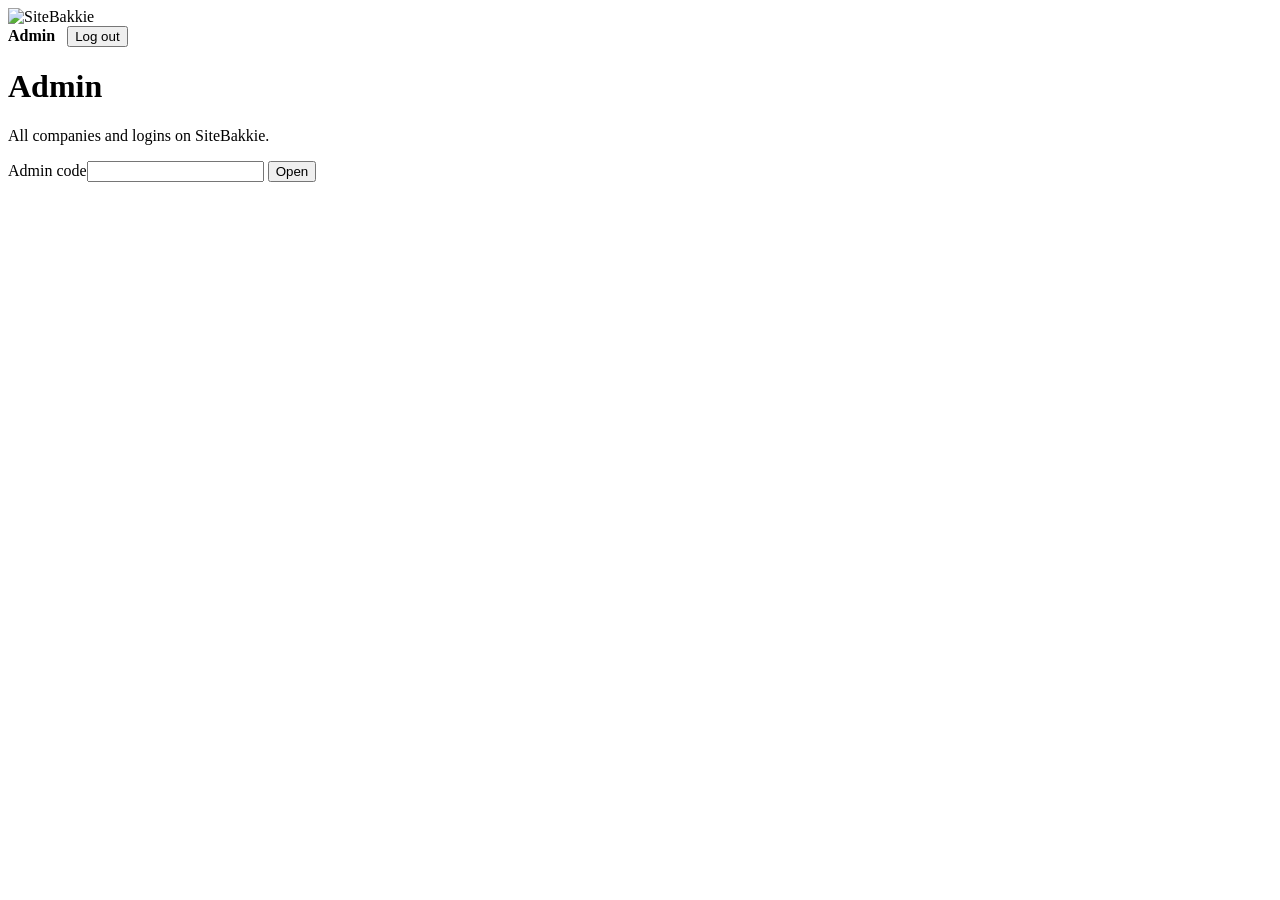
==== web/admin.html @ 7dd6663e "Platform admin page: companies, logins, last login, password reset, switch off/on, roles, invite cod" ====
<!doctype html>
<html lang="en" data-theme="light">
<head>
<meta charset="utf-8">
<meta name="viewport" content="width=device-width, initial-scale=1">
<meta name="robots" content="noindex, nofollow">
<title>SiteBakkie admin</title>
<link rel="icon" href="/favicon.png">
<link rel="stylesheet" href="/style.css">
<style>
  main { max-width: 1100px; padding-bottom: 40px; }
  .stats { display: grid; grid-template-columns: repeat(auto-fill, minmax(140px, 1fr)); gap: 10px; }
  .stats .card { text-align: center; } .stats b { display: block; font-size: 26px; }
  table.users { width: 100%; border-collapse: collapse; font-size: 14px; }
  table.users td, table.users th { text-align: left; padding: 7px 6px; border-bottom: 1px solid var(--line); vertical-align: middle; }
  table.users th { color: var(--muted); font-size: 12px; text-transform: uppercase; letter-spacing: .4px; }
  .actions-row { display: flex; gap: 6px; flex-wrap: wrap; }
  .off { opacity: .55; }
  .pw { font-family: ui-monospace, monospace; background: var(--amber-bg); color: var(--amber); padding: 2px 6px; border-radius: 6px; }
</style>
</head>
<body>
<header><img class="brand-logo" src="/logo-head.png" alt="SiteBakkie" style="display:block"><span class="grow"></span><b>Admin</b>
  <button class="small hidden" id="out" style="margin-left:8px">Log out</button></header>
<main id="view"></main>
<script>
const $ = (s) => document.querySelector(s);
const esc = (s) => String(s ?? "").replace(/[&<>"']/g, (c) => ({ "&": "&amp;", "<": "&lt;", ">": "&gt;", '"': "&quot;", "'": "&#39;" }[c]));
let code = null; try { code = localStorage.getItem("sb-admin"); } catch {}
async function api(path, opts = {}) {
  const r = await fetch(path, { method: opts.method || (opts.json ? "POST" : "GET"), headers: { "X-Admin": code, "Content-Type": "application/json" },
    body: opts.json ? JSON.stringify(opts.json) : undefined });
  const d = await r.json().catch(() => ({}));
  if (!r.ok) { const e = new Error(d.detail || "Failed"); e.status = r.status; throw e; }
  return d;
}
const fmt = (t) => t ? t.replace("T", " ") : "never";
function login(msg = "") {
  $("#out").classList.add("hidden");
  $("#view").innerHTML = `<div class="page-head"><h1>Admin</h1><p>All companies and logins on SiteBakkie.</p></div>
    <div class="card" style="max-width:420px"><label>Admin code</label><input id="code" type="password" autocomplete="current-password">
    <button class="primary" id="go">Open</button><p class="crit small">${esc(msg)}</p></div>`;
  $("#go").onclick = () => { code = $("#code").value.trim(); try { localStorage.setItem("sb-admin", code); } catch {} load(); };
  $("#code").onkeydown = (e) => { if (e.key === "Enter") $("#go").click(); };
}
$("#out").onclick = () => { try { localStorage.removeItem("sb-admin"); } catch {} code = null; login(); };
let D = null;
async function load() {
  try { D = await api("/api/admin/overview"); } catch (e) { return login(e.status === 401 ? "Wrong admin code." : e.message); }
  $("#out").classList.remove("hidden");
  const t = D.totals;
  $("#view").innerHTML = `<div class="page-head"><h1>Admin</h1><p>Every company and login on SiteBakkie. Temporary passwords show once; give them to the person.</p></div>
    <div class="stats">${[["Companies", t.companies], ["Logins", t.users], ["Sites", t.sites], ["Workers", t.workers], ["Records", t.records], ["Records, 7 days", t.records_7d]]
      .map(([l, v]) => `<div class="card"><b>${v}</b><span class="muted small">${l}</span></div>`).join("")}</div>
    <h2>Invite codes</h2>
    <div class="card"><table class="users"><tr><th>Code</th><th>For</th><th>Sign-ups</th><th>Status</th><th></th></tr>
      ${D.invites.map((i) => `<tr class="${i.active ? "" : "off"}"><td><b>${esc(i.code)}</b></td><td>${esc(i.label)}</td><td>${i.uses}</td>
        <td><span class="badge ${i.active ? "ok" : ""}">${i.active ? "Active" : "Off"}</span></td>
        <td><button class="small" data-inv="${esc(i.code)}" data-on="${i.active ? 0 : 1}">${i.active ? "Switch off" : "Switch on"}</button></td></tr>`).join("")}
      ${D.env_invites.map((c) => `<tr><td><b>${esc(c)}</b></td><td class="muted">set in Railway (HAS_SIGNUP_CODE)</td><td></td><td><span class="badge ok">Active</span></td><td></td></tr>`).join("")}</table>
      <div class="row" style="margin-top:10px"><input id="inv-label" placeholder="Who is it for? (e.g. Pieter, Plett Builders)" style="margin:0"><button class="small primary" id="inv-add">New code</button></div>
      <div id="inv-out"></div></div>
    <h2>Companies (${D.companies.length})</h2>
    ${D.companies.map((c) => `<div class="card ${c.active ? "" : "off"}">
      <div class="row between wrap"><div><b style="font-size:18px">${esc(c.name)}</b> ${c.active ? "" : '<span class="badge bad">Switched off</span>'}
        <div class="muted small">Signed up ${fmt(c.created_at)} · invite ${esc(c.invite || "-")} · ${c.sites} site(s) · ${c.workers} worker(s) · ${c.records} record(s), ${c.records_7d} this week · last activity ${fmt(c.last_activity)}</div></div>
        <button class="small" data-co="${c.id}" data-on="${c.active ? 0 : 1}">${c.active ? "Switch company off" : "Switch company on"}</button></div>
      <table class="users" style="margin-top:8px"><tr><th>Name</th><th>Email</th><th>Role</th><th>Last login</th><th></th></tr>
        ${c.users.map((u) => `<tr class="${u.active ? "" : "off"}"><td>${esc(u.name)}</td><td>${esc(u.email)}</td>
          <td><select data-role="${u.id}" style="margin:0;padding:6px">${Object.entries(D.roles).map(([k, v]) => `<option value="${k}" ${k === u.role ? "selected" : ""}>${esc(v)}</option>`).join("")}</select></td>
          <td>${fmt(u.last_login_at)}</td>
          <td><div class="actions-row"><button class="small" data-reset="${u.id}">New password</button>
            <button class="small" data-user="${u.id}" data-on="${u.active ? 0 : 1}">${u.active ? "Switch off" : "Switch on"}</button></div>
            <div data-out="${u.id}"></div></td></tr>`).join("")}</table>
      <details style="margin-top:6px"><summary class="small">+ Add a login to this company</summary>
        <div class="grid2"><input data-new-name="${c.id}" placeholder="Name"><input data-new-email="${c.id}" placeholder="Email"></div>
        <select data-new-role="${c.id}">${Object.entries(D.roles).map(([k, v]) => `<option value="${k}">${esc(v)}</option>`).join("")}</select>
        <button class="small primary" data-add="${c.id}">Add login</button><div data-add-out="${c.id}"></div></details></div>`).join("") || `<p class="muted">No companies yet.</p>`}`;
}
document.addEventListener("click", async (e) => {
  const b = e.target.closest("button"); if (!b) return;
  try {
    if (b.dataset.reset) {
      if (!confirm("Make a new temporary password? The person's other devices are logged out.")) return;
      const r = await api(`/api/admin/users/${b.dataset.reset}`, { method: "PUT", json: { reset_password: true } });
      document.querySelector(`[data-out="${b.dataset.reset}"]`).innerHTML = `<div class="small" style="margin-top:4px">New password: <span class="pw">${esc(r.temp_password)}</span></div>`;
    } else if (b.dataset.user) {
      await api(`/api/admin/users/${b.dataset.user}`, { method: "PUT", json: { active: b.dataset.on === "1" } }); load();
    } else if (b.dataset.co) {
      if (b.dataset.on === "0" && !confirm("Switch off this company? All its logins stop working until you switch it on again.")) return;
      await api(`/api/admin/companies/${b.dataset.co}`, { method: "PUT", json: { active: b.dataset.on === "1" } }); load();
    } else if (b.dataset.inv) {
      await api(`/api/admin/invites/${encodeURIComponent(b.dataset.inv)}`, { method: "PUT", json: { active: b.dataset.on === "1" } }); load();
    } else if (b.id === "inv-add") {
      const r = await api("/api/admin/invites", { json: { label: $("#inv-label").value } });
      await load(); $("#inv-out").innerHTML = `<div class="note ok">New code: <b>${esc(r.code)}</b>. Sign-up page: ${location.origin}/app.html#signup</div>`;
    } else if (b.dataset.add) {
      const id = b.dataset.add;
      const r = await api("/api/admin/users", { json: { company_id: id, name: document.querySelector(`[data-new-name="${id}"]`).value,
        email: document.querySelector(`[data-new-email="${id}"]`).value, role: document.querySelector(`[data-new-role="${id}"]`).value } });
      await load(); alert(`Login made for ${r.email}. Temporary password: ${r.temp_password}`);
    }
  } catch (err) { alert(err.message); }
});
document.addEventListener("change", async (e) => {
  const id = e.target.dataset.role; if (!id) return;
  try { await api(`/api/admin/users/${id}`, { method: "PUT", json: { role: e.target.value } }); } catch (err) { alert(err.message); load(); }
});
code ? load() : login();
</script>
</body>
</html>
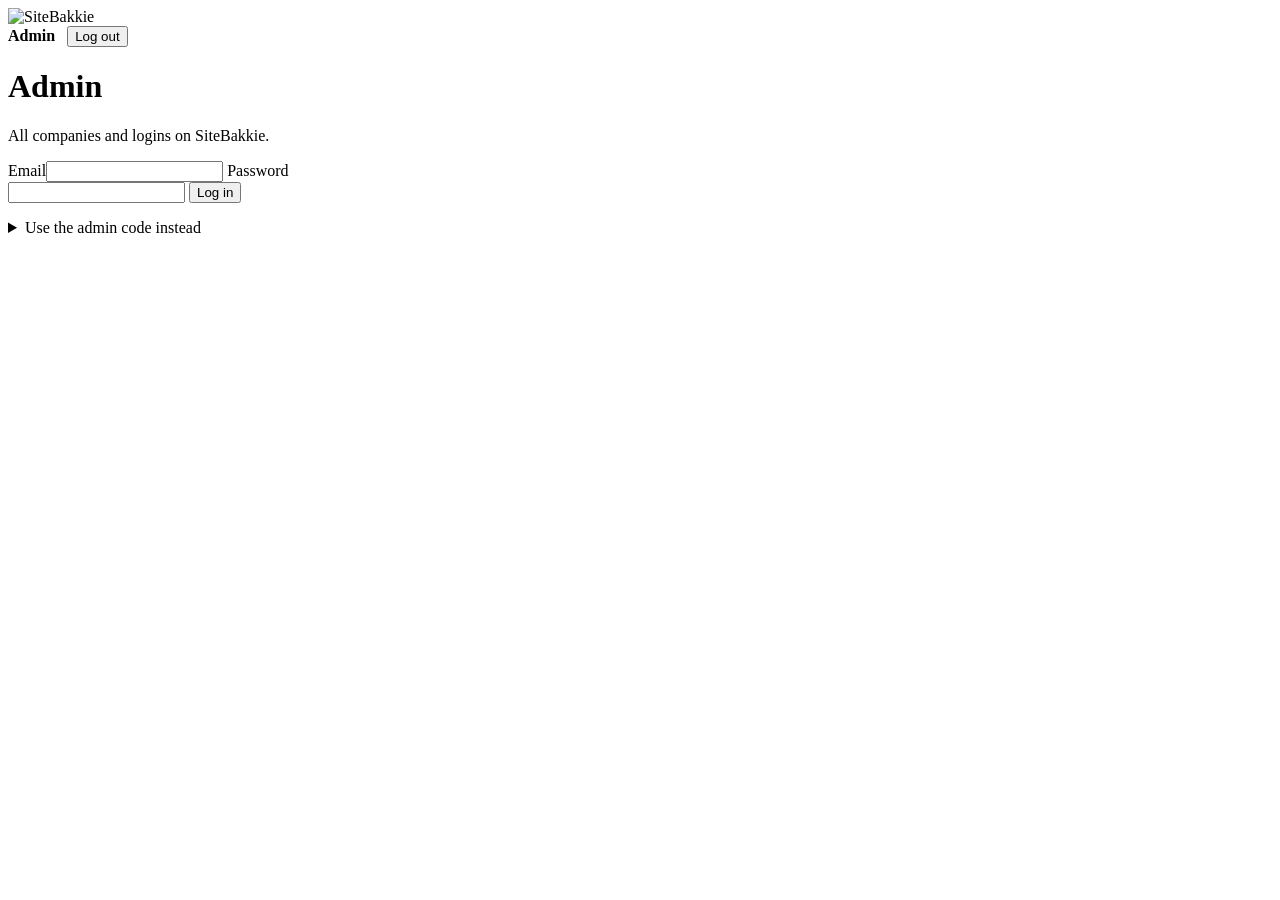
==== commit cb8660d0: "Admin page: log in with your own SiteBakkie email and password (ADMIN_EMAILS), so the browser saves " ====
--- a/web/admin.html
+++ b/web/admin.html
@@ -26,9 +26,10 @@
 <script>
 const $ = (s) => document.querySelector(s);
 const esc = (s) => String(s ?? "").replace(/[&<>"']/g, (c) => ({ "&": "&amp;", "<": "&lt;", ">": "&gt;", '"': "&quot;", "'": "&#39;" }[c]));
-let code = null; try { code = localStorage.getItem("sb-admin"); } catch {}
+let code = null, tok = null; try { code = localStorage.getItem("sb-admin"); tok = localStorage.getItem("sb-admin-token"); } catch {}
 async function api(path, opts = {}) {
-  const r = await fetch(path, { method: opts.method || (opts.json ? "POST" : "GET"), headers: { "X-Admin": code, "Content-Type": "application/json" },
+  const h = { "Content-Type": "application/json" }; if (tok) h["X-Token"] = tok; if (code) h["X-Admin"] = code;
+  const r = await fetch(path, { method: opts.method || (opts.json ? "POST" : "GET"), headers: h,
     body: opts.json ? JSON.stringify(opts.json) : undefined });
   const d = await r.json().catch(() => ({}));
   if (!r.ok) { const e = new Error(d.detail || "Failed"); e.status = r.status; throw e; }
@@ -38,20 +39,43 @@
 function login(msg = "") {
   $("#out").classList.add("hidden");
   $("#view").innerHTML = `<div class="page-head"><h1>Admin</h1><p>All companies and logins on SiteBakkie.</p></div>
-    <div class="card" style="max-width:420px"><label>Admin code</label><input id="code" type="password" autocomplete="current-password">
-    <button class="primary" id="go">Open</button><p class="crit small">${esc(msg)}</p></div>`;
-  $("#go").onclick = () => { code = $("#code").value.trim(); try { localStorage.setItem("sb-admin", code); } catch {} load(); };
-  $("#code").onkeydown = (e) => { if (e.key === "Enter") $("#go").click(); };
+    <form class="card" id="al" style="max-width:420px" method="post" action="#">
+      <label for="al-email">Email</label><input id="al-email" name="username" type="email" autocomplete="username" autocapitalize="off" required>
+      <label for="al-pw">Password</label><input id="al-pw" name="password" type="password" autocomplete="current-password" required>
+      <button class="primary" type="submit">Log in</button><p class="crit small">${esc(msg)}</p>
+      <details class="small"><summary>Use the admin code instead</summary><input id="code" type="password" autocomplete="off" placeholder="Admin code">
+        <button class="small" type="button" id="go">Open</button></details></form>`;
+  $("#al").onsubmit = async (e) => {
+    e.preventDefault();
+    const r = await fetch("/api/admin/login", { method: "POST", headers: { "Content-Type": "application/json" },
+      body: JSON.stringify({ email: $("#al-email").value.trim(), password: $("#al-pw").value }) });
+    const d = await r.json().catch(() => ({}));
+    if (!r.ok) return login(d.detail || "Could not log in.");
+    tok = d.token; code = null;
+    try { localStorage.setItem("sb-admin-token", tok); localStorage.removeItem("sb-admin"); } catch {}
+    history.replaceState(null, "", "/admin.html");   // a page change tells the browser the login worked, so it offers to save
+    load();
+  };
+  $("#go").onclick = () => { code = $("#code").value.trim(); tok = null; try { localStorage.setItem("sb-admin", code); } catch {} load(); };
 }
-$("#out").onclick = () => { try { localStorage.removeItem("sb-admin"); } catch {} code = null; login(); };
+$("#out").onclick = () => {
+  if (tok) fetch("/api/logout", { method: "POST", headers: { "X-Token": tok } }).catch(() => {});
+  try { localStorage.removeItem("sb-admin"); localStorage.removeItem("sb-admin-token"); } catch {} code = tok = null; login();
+};
 let D = null;
 async function load() {
-  try { D = await api("/api/admin/overview"); } catch (e) { return login(e.status === 401 ? "Wrong admin code." : e.message); }
+  try { D = await api("/api/admin/overview"); } catch (e) {
+    if (e.status === 401) { tok = code = null; try { localStorage.removeItem("sb-admin"); localStorage.removeItem("sb-admin-token"); } catch {} }
+    return login(e.status === 401 ? "Log in again." : e.message);
+  }
   $("#out").classList.remove("hidden");
   const t = D.totals;
   $("#view").innerHTML = `<div class="page-head"><h1>Admin</h1><p>Every company and login on SiteBakkie. Temporary passwords show once; give them to the person.</p></div>
     <div class="stats">${[["Companies", t.companies], ["Logins", t.users], ["Sites", t.sites], ["Workers", t.workers], ["Records", t.records], ["Records, 7 days", t.records_7d]]
       .map(([l, v]) => `<div class="card"><b>${v}</b><span class="muted small">${l}</span></div>`).join("")}</div>
+    ${D.resets.filter((r) => !r.used && !r.emailed).length ? `<h2>Password help</h2><div class="card"><p class="small muted">These people asked for a new password and email is not set up. Make a new password and send it to them.</p>
+      <table class="users">${D.resets.filter((r) => !r.used && !r.emailed).map((r) => `<tr><td>${esc(r.name)}</td><td>${esc(r.email)}</td><td>${fmt(r.at)}</td>
+        <td><button class="small" data-reset="${r.user_id}">New password</button><div data-out="${r.user_id}"></div></td></tr>`).join("")}</table></div>` : ""}
     <h2>Invite codes</h2>
     <div class="card"><table class="users"><tr><th>Code</th><th>For</th><th>Sign-ups</th><th>Status</th><th></th></tr>
       ${D.invites.map((i) => `<tr class="${i.active ? "" : "off"}"><td><b>${esc(i.code)}</b></td><td>${esc(i.label)}</td><td>${i.uses}</td>
@@ -61,6 +85,10 @@
       <div class="row" style="margin-top:10px"><input id="inv-label" placeholder="Who is it for? (e.g. Pieter, Plett Builders)" style="margin:0"><button class="small primary" id="inv-add">New code</button></div>
       <div id="inv-out"></div></div>
     <h2>Companies (${D.companies.length})</h2>
+    <details class="card"><summary><b>+ New company</b> <span class="muted small">(make the account for them; they get a temporary password)</span></summary>
+      <div class="grid2" style="margin-top:8px"><input id="nc-name" placeholder="Company name (e.g. JB Civils)"><input id="nc-owner" placeholder="Owner's name"></div>
+      <input id="nc-email" type="email" placeholder="Owner's email" autocapitalize="off" autocorrect="off">
+      <button class="small primary" id="nc-add">Make company</button><div id="nc-out"></div></details>
     ${D.companies.map((c) => `<div class="card ${c.active ? "" : "off"}">
       <div class="row between wrap"><div><b style="font-size:18px">${esc(c.name)}</b> ${c.active ? "" : '<span class="badge bad">Switched off</span>'}
         <div class="muted small">Signed up ${fmt(c.created_at)} · invite ${esc(c.invite || "-")} · ${c.sites} site(s) · ${c.workers} worker(s) · ${c.records} record(s), ${c.records_7d} this week · last activity ${fmt(c.last_activity)}</div></div>
@@ -83,7 +111,7 @@
     if (b.dataset.reset) {
       if (!confirm("Make a new temporary password? The person's other devices are logged out.")) return;
       const r = await api(`/api/admin/users/${b.dataset.reset}`, { method: "PUT", json: { reset_password: true } });
-      document.querySelector(`[data-out="${b.dataset.reset}"]`).innerHTML = `<div class="small" style="margin-top:4px">New password: <span class="pw">${esc(r.temp_password)}</span></div>`;
+      document.querySelectorAll(`[data-out="${b.dataset.reset}"]`).forEach((el) => el.innerHTML = `<div class="small" style="margin-top:4px">New password: <span class="pw">${esc(r.temp_password)}</span></div>`);
     } else if (b.dataset.user) {
       await api(`/api/admin/users/${b.dataset.user}`, { method: "PUT", json: { active: b.dataset.on === "1" } }); load();
     } else if (b.dataset.co) {
@@ -91,6 +119,12 @@
       await api(`/api/admin/companies/${b.dataset.co}`, { method: "PUT", json: { active: b.dataset.on === "1" } }); load();
     } else if (b.dataset.inv) {
       await api(`/api/admin/invites/${encodeURIComponent(b.dataset.inv)}`, { method: "PUT", json: { active: b.dataset.on === "1" } }); load();
+    } else if (b.id === "nc-add") {
+      const r = await api("/api/admin/companies", { json: { name: $("#nc-name").value, owner: $("#nc-owner").value, email: $("#nc-email").value.trim() } });
+      await load();
+      const msg = `Your SiteBakkie login is ready.\nOpen ${location.origin}/app.html\nEmail: ${r.email}\nTemporary password: ${r.temp_password}\nChange it under More → My profile.`;
+      $("#view").insertAdjacentHTML("afterbegin", `<div class="note ok"><b>Company made.</b> Send this to the owner:<pre style="white-space:pre-wrap;margin:8px 0 0">${esc(msg)}</pre></div>`);
+      scrollTo(0, 0);
     } else if (b.id === "inv-add") {
       const r = await api("/api/admin/invites", { json: { label: $("#inv-label").value } });
       await load(); $("#inv-out").innerHTML = `<div class="note ok">New code: <b>${esc(r.code)}</b>. Sign-up page: ${location.origin}/app.html#signup</div>`;
@@ -106,7 +140,7 @@
   const id = e.target.dataset.role; if (!id) return;
   try { await api(`/api/admin/users/${id}`, { method: "PUT", json: { role: e.target.value } }); } catch (err) { alert(err.message); load(); }
 });
-code ? load() : login();
+code || tok ? load() : login();
 </script>
 </body>
 </html>
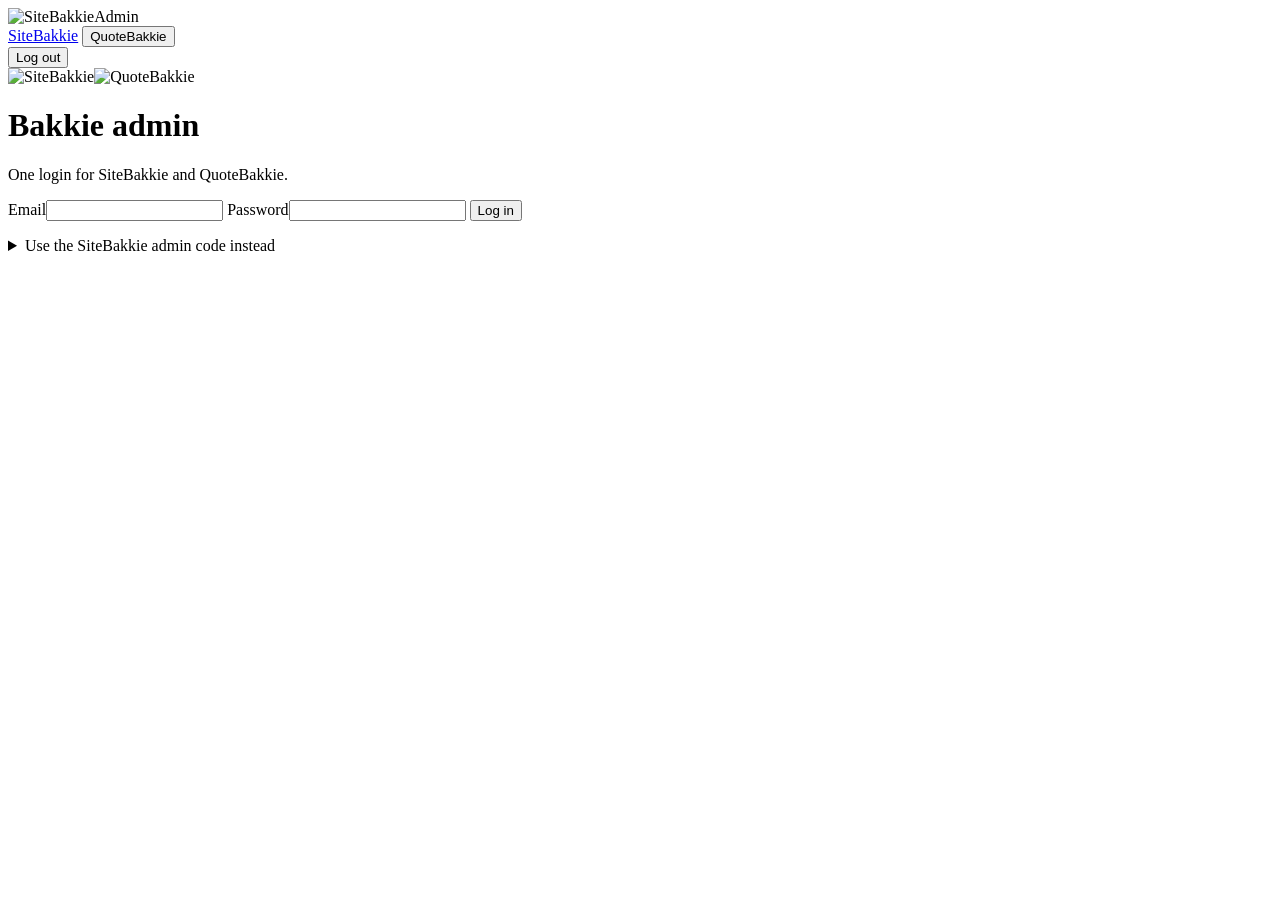
==== commit 4fc79e9c: "Bakkie family admin: one login for SiteBakkie and QuoteBakkie - Admin accounts of their own (platfor" ====
--- a/web/admin.html
+++ b/web/admin.html
@@ -1,34 +1,29 @@
 <!doctype html>
-<html lang="en" data-theme="light">
+<html lang="en" data-app="sitebakkie">
 <head>
 <meta charset="utf-8">
 <meta name="viewport" content="width=device-width, initial-scale=1">
 <meta name="robots" content="noindex, nofollow">
 <title>SiteBakkie admin</title>
 <link rel="icon" href="/favicon.png">
-<link rel="stylesheet" href="/style.css">
-<style>
-  main { max-width: 1100px; padding-bottom: 40px; }
-  .stats { display: grid; grid-template-columns: repeat(auto-fill, minmax(140px, 1fr)); gap: 10px; }
-  .stats .card { text-align: center; } .stats b { display: block; font-size: 26px; }
-  table.users { width: 100%; border-collapse: collapse; font-size: 14px; }
-  table.users td, table.users th { text-align: left; padding: 7px 6px; border-bottom: 1px solid var(--line); vertical-align: middle; }
-  table.users th { color: var(--muted); font-size: 12px; text-transform: uppercase; letter-spacing: .4px; }
-  .actions-row { display: flex; gap: 6px; flex-wrap: wrap; }
-  .off { opacity: .55; }
-  .pw { font-family: ui-monospace, monospace; background: var(--amber-bg); color: var(--amber); padding: 2px 6px; border-radius: 6px; }
-</style>
+<link rel="stylesheet" href="/family-admin.css">
 </head>
 <body>
-<header><img class="brand-logo" src="/logo-head.png" alt="SiteBakkie" style="display:block"><span class="grow"></span><b>Admin</b>
-  <button class="small hidden" id="out" style="margin-left:8px">Log out</button></header>
+<header class="fa-head"><img class="logo" src="/logo-head.png" alt="SiteBakkie"><span class="fa-tag">Admin</span>
+  <nav class="fa-switch hidden" id="sw">
+    <a class="on" href="/admin.html"><span class="dot" style="background:var(--sb)"></span>SiteBakkie</a>
+    <button type="button" id="to-qb"><span class="dot" style="background:var(--qb)"></span>QuoteBakkie</button></nav>
+  <span class="fa-grow"></span><span class="fa-who" id="who"></span>
+  <button class="small hidden" id="out">Log out</button></header>
 <main id="view"></main>
 <script>
 const $ = (s) => document.querySelector(s);
 const esc = (s) => String(s ?? "").replace(/[&<>"']/g, (c) => ({ "&": "&amp;", "<": "&lt;", ">": "&gt;", '"': "&quot;", "'": "&#39;" }[c]));
-let code = null, tok = null; try { code = localStorage.getItem("sb-admin"); tok = localStorage.getItem("sb-admin-token"); } catch {}
+let code = null, tok = null;
+try { code = localStorage.getItem("sb-admin"); tok = localStorage.getItem("bakkie-admin"); } catch {}
+const store = (k, v) => { try { v ? localStorage.setItem(k, v) : localStorage.removeItem(k); } catch {} };
 async function api(path, opts = {}) {
-  const h = { "Content-Type": "application/json" }; if (tok) h["X-Token"] = tok; if (code) h["X-Admin"] = code;
+  const h = { "Content-Type": "application/json" }; if (tok) h["X-Admin-Session"] = tok; if (code) h["X-Admin"] = code;
   const r = await fetch(path, { method: opts.method || (opts.json ? "POST" : "GET"), headers: h,
     body: opts.json ? JSON.stringify(opts.json) : undefined });
   const d = await r.json().catch(() => ({}));
@@ -36,41 +31,72 @@
   return d;
 }
 const fmt = (t) => t ? t.replace("T", " ") : "never";
+const wantApp = new URLSearchParams(location.search).get("to");   // QuoteBakkie sends you here to log in
+function chrome(on) {
+  $("#out").classList.toggle("hidden", !on); $("#sw").classList.toggle("hidden", !on);
+  if (!on) $("#who").textContent = "";
+}
+async function goQB() {
+  if (!tok) { location.href = "https://www.quotebakkie.co.za/admin.html"; return; }
+  try { const r = await api("/api/family/handoff", { json: { app: "quotebakkie" } }); location.href = r.url; }
+  catch (e) { alert(e.message); }
+}
+$("#to-qb").onclick = goQB;
+async function signedIn(d) {
+  tok = d.token; code = null; store("bakkie-admin", tok); store("sb-admin", null);
+  history.replaceState(null, "", "/admin.html");   // a page change tells the browser the login worked, so it offers to save
+  if (wantApp === "quotebakkie") return goQB();
+  load();
+}
 function login(msg = "") {
-  $("#out").classList.add("hidden");
-  $("#view").innerHTML = `<div class="page-head"><h1>Admin</h1><p>All companies and logins on SiteBakkie.</p></div>
-    <form class="card" id="al" style="max-width:420px" method="post" action="#">
+  chrome(false);
+  $("#view").innerHTML = `<form class="card fa-login" id="al" method="post" action="#">
+      <div class="logos"><img src="/logo-head.png" alt="SiteBakkie"><img src="/qb-logo.png" alt="QuoteBakkie"></div>
+      <h1>Bakkie admin</h1><p class="lead">One login for SiteBakkie and QuoteBakkie.</p>
       <label for="al-email">Email</label><input id="al-email" name="username" type="email" autocomplete="username" autocapitalize="off" required>
       <label for="al-pw">Password</label><input id="al-pw" name="password" type="password" autocomplete="current-password" required>
-      <button class="primary" type="submit">Log in</button><p class="crit small">${esc(msg)}</p>
-      <details class="small"><summary>Use the admin code instead</summary><input id="code" type="password" autocomplete="off" placeholder="Admin code">
+      <button class="primary" type="submit">Log in</button><p class="crit small center">${esc(msg)}</p>
+      <details class="small"><summary>Use the SiteBakkie admin code instead</summary><input id="code" type="password" autocomplete="off" placeholder="Admin code">
         <button class="small" type="button" id="go">Open</button></details></form>`;
   $("#al").onsubmit = async (e) => {
     e.preventDefault();
-    const r = await fetch("/api/admin/login", { method: "POST", headers: { "Content-Type": "application/json" },
-      body: JSON.stringify({ email: $("#al-email").value.trim(), password: $("#al-pw").value }) });
-    const d = await r.json().catch(() => ({}));
-    if (!r.ok) return login(d.detail || "Could not log in.");
-    tok = d.token; code = null;
-    try { localStorage.setItem("sb-admin-token", tok); localStorage.removeItem("sb-admin"); } catch {}
-    history.replaceState(null, "", "/admin.html");   // a page change tells the browser the login worked, so it offers to save
-    load();
+    try { await signedIn(await api("/api/family/login", { json: { email: $("#al-email").value.trim(), password: $("#al-pw").value } })); }
+    catch (err) { login(err.message); }
   };
-  $("#go").onclick = () => { code = $("#code").value.trim(); tok = null; try { localStorage.setItem("sb-admin", code); } catch {} load(); };
+  $("#go").onclick = () => { code = $("#code").value.trim(); tok = null; store("sb-admin", code); store("bakkie-admin", null); load(); };
+}
+function setPassword(token, msg = "") {
+  chrome(false);
+  $("#view").innerHTML = `<form class="card fa-login" id="sp" method="post" action="#">
+      <div class="logos"><img src="/logo-head.png" alt="SiteBakkie"><img src="/qb-logo.png" alt="QuoteBakkie"></div>
+      <h1>Choose your password</h1><p class="lead">For the Bakkie admin login. Your browser can save it.</p>
+      <label for="sp-email">Email</label><input id="sp-email" name="username" type="email" autocomplete="username" autocapitalize="off" placeholder="info@sitebakkie.co.za" required>
+      <label for="sp-pw">New password (8 or more characters)</label><input id="sp-pw" name="new-password" type="password" autocomplete="new-password" required>
+      <label for="sp-pw2">Type it again</label><input id="sp-pw2" type="password" autocomplete="new-password" required>
+      <button class="primary" type="submit">Save and log in</button><p class="crit small center">${esc(msg)}</p></form>`;
+  api("/api/family/setpw-email?token=" + encodeURIComponent(token)).then((r) => { $("#sp-email").value = r.email; })
+    .catch((err) => { if (!msg) setPassword(token, err.message); });
+  $("#sp").onsubmit = async (e) => {
+    e.preventDefault();
+    if ($("#sp-pw").value !== $("#sp-pw2").value) return setPassword(token, "The two passwords are not the same.");
+    try { await signedIn(await api("/api/family/password", { json: { token, password: $("#sp-pw").value } })); }
+    catch (err) { setPassword(token, err.message); }
+  };
 }
 $("#out").onclick = () => {
-  if (tok) fetch("/api/logout", { method: "POST", headers: { "X-Token": tok } }).catch(() => {});
-  try { localStorage.removeItem("sb-admin"); localStorage.removeItem("sb-admin-token"); } catch {} code = tok = null; login();
+  if (tok) api("/api/family/logout", { json: {} }).catch(() => {});
+  store("sb-admin", null); store("bakkie-admin", null); code = tok = null; login();
 };
 let D = null;
 async function load() {
   try { D = await api("/api/admin/overview"); } catch (e) {
-    if (e.status === 401) { tok = code = null; try { localStorage.removeItem("sb-admin"); localStorage.removeItem("sb-admin-token"); } catch {} }
+    if (e.status === 401) { tok = code = null; store("sb-admin", null); store("bakkie-admin", null); }
     return login(e.status === 401 ? "Log in again." : e.message);
   }
-  $("#out").classList.remove("hidden");
+  chrome(true);
+  if (tok) api("/api/family/me").then((m) => { $("#who").textContent = m.email; }).catch(() => {});
   const t = D.totals;
-  $("#view").innerHTML = `<div class="page-head"><h1>Admin</h1><p>Every company and login on SiteBakkie. Temporary passwords show once; give them to the person.</p></div>
+  $("#view").innerHTML = `<div class="page-head"><h1>SiteBakkie</h1><p>Every company and login on SiteBakkie. Temporary passwords show once; give them to the person.</p></div>
     <div class="stats">${[["Companies", t.companies], ["Logins", t.users], ["Sites", t.sites], ["Workers", t.workers], ["Records", t.records], ["Records, 7 days", t.records_7d]]
       .map(([l, v]) => `<div class="card"><b>${v}</b><span class="muted small">${l}</span></div>`).join("")}</div>
     ${D.resets.filter((r) => !r.used && !r.emailed).length ? `<h2>Password help</h2><div class="card"><p class="small muted">These people asked for a new password and email is not set up. Make a new password and send it to them.</p>
@@ -140,7 +166,11 @@
   const id = e.target.dataset.role; if (!id) return;
   try { await api(`/api/admin/users/${id}`, { method: "PUT", json: { role: e.target.value } }); } catch (err) { alert(err.message); load(); }
 });
-code || tok ? load() : login();
+const setpw = location.hash.match(/^#setpw\/(.+)$/);
+if (setpw) setPassword(setpw[1]);
+else if (tok && wantApp === "quotebakkie") goQB();
+else if (code || tok) load();
+else login();
 </script>
 </body>
 </html>
